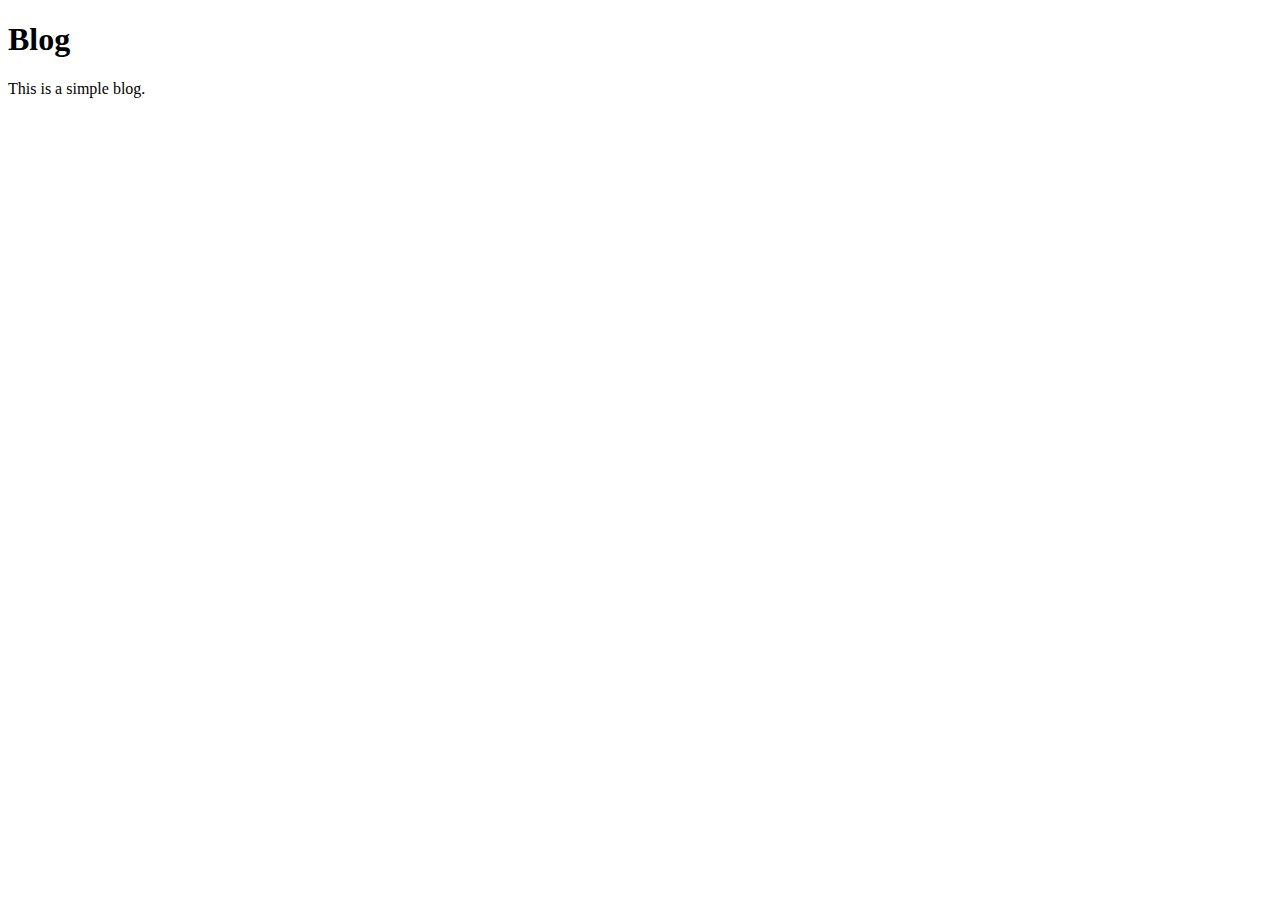
==== index.html @ cae7eedf "add title" ====
<!DOCTYPE html>
<html lang="en">
  <head>
    <meta charset="UTF-8" />
    <meta name="viewport" content="width=device-width, initial-scale=1.0" />
    <title>Blog</title>
  </head>
  <body>
    <h1>Blog</h1>
    <p>This is a simple blog.</p>
  </body>
</html>
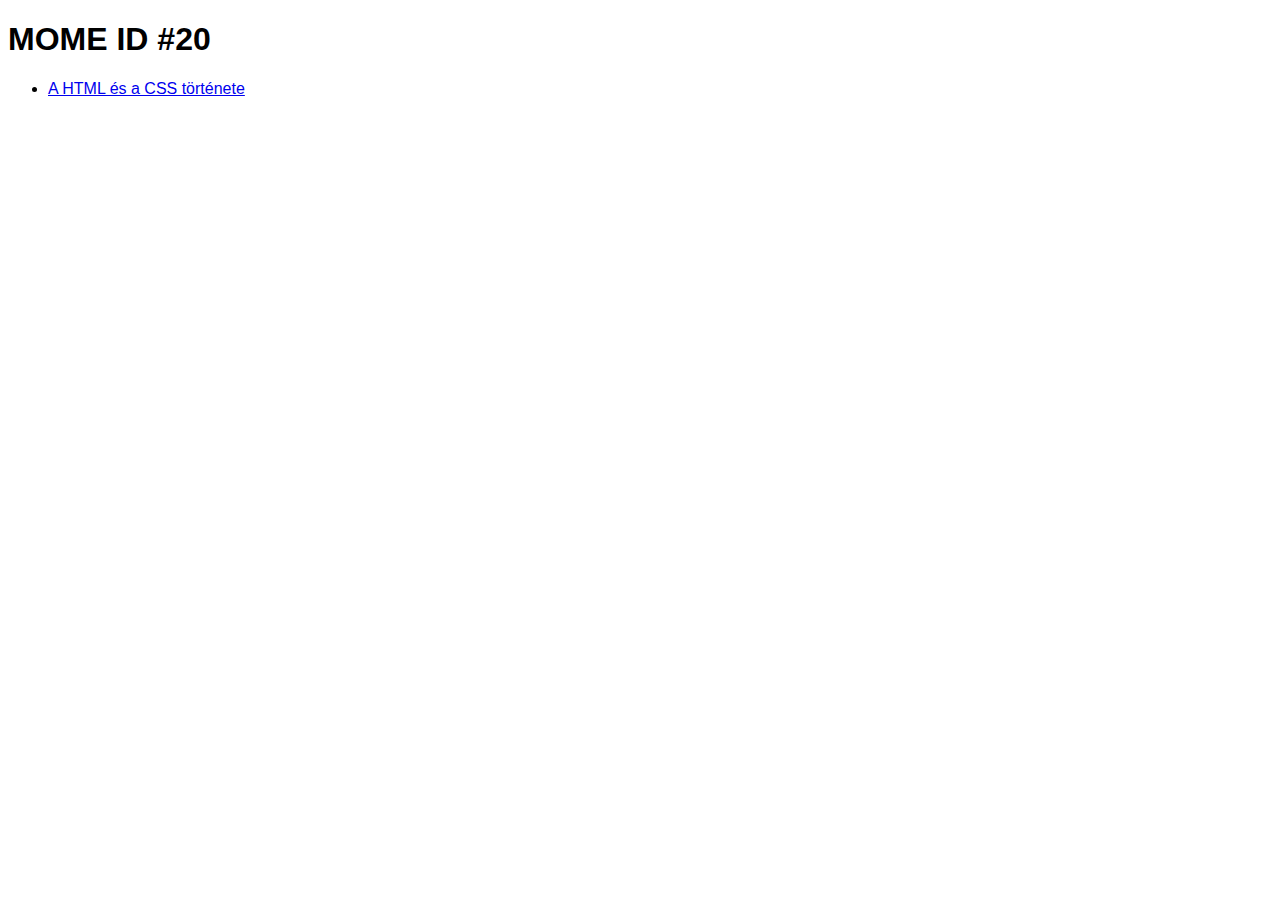
==== commit c5b9b578: "add content" ====
--- a/index.html
+++ b/index.html
@@ -3,10 +3,13 @@
   <head>
     <meta charset="UTF-8" />
     <meta name="viewport" content="width=device-width, initial-scale=1.0" />
+    <link rel="stylesheet" href="./styles.css" />
     <title>Blog</title>
   </head>
   <body>
-    <h1>Blog</h1>
-    <p>This is a simple blog.</p>
+    <h1>MOME ID #20</h1>
+    <ul>
+      <li><a href="/html-and-css.html">A HTML és a CSS története</a></li>
+    </ul>
   </body>
 </html>
--- a/styles.css
+++ b/styles.css
@@ -0,0 +1,4 @@
+body {
+  font-family: -apple-system, BlinkMacSystemFont, avenir next, avenir, segoe ui, helvetica neue, helvetica, Cantarell,
+    Ubuntu, roboto, noto, arial, sans-serif;
+}
